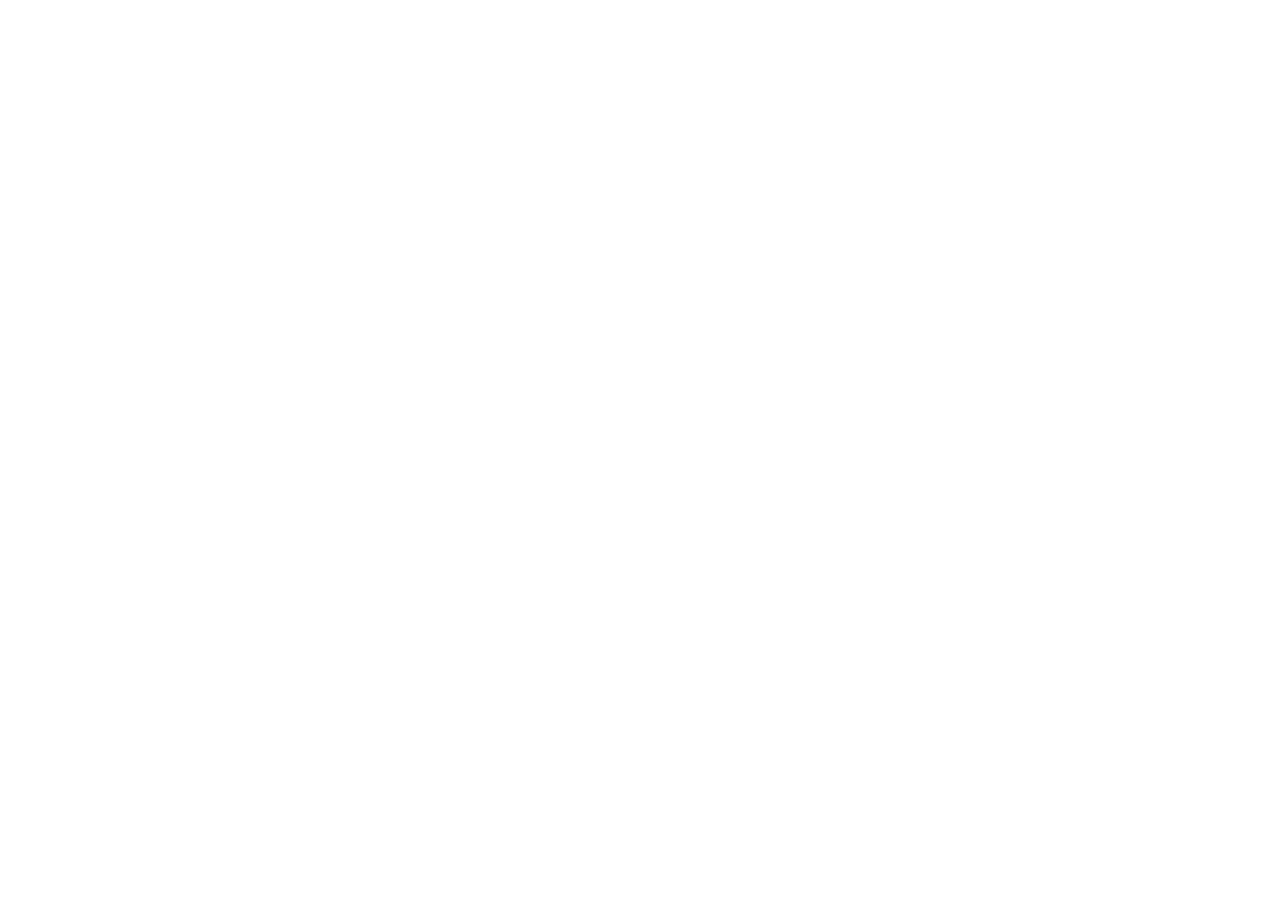
==== index2.html @ 89203ca1 "[style] created stylesheet" ====
<!DOCTYPE html>
<html lang="en">
<head>
    <meta charset="UTF-8">
    <meta name="viewport" content="width, initial-scale=1.0">
    <title>Document</title>
    <link rel="stylesheet" href="style2.css">
</head>
<body>
    <div class="container">
        <!-- set up three different elements -->
        <!-- comment -->
    </div>
</body>
</html>
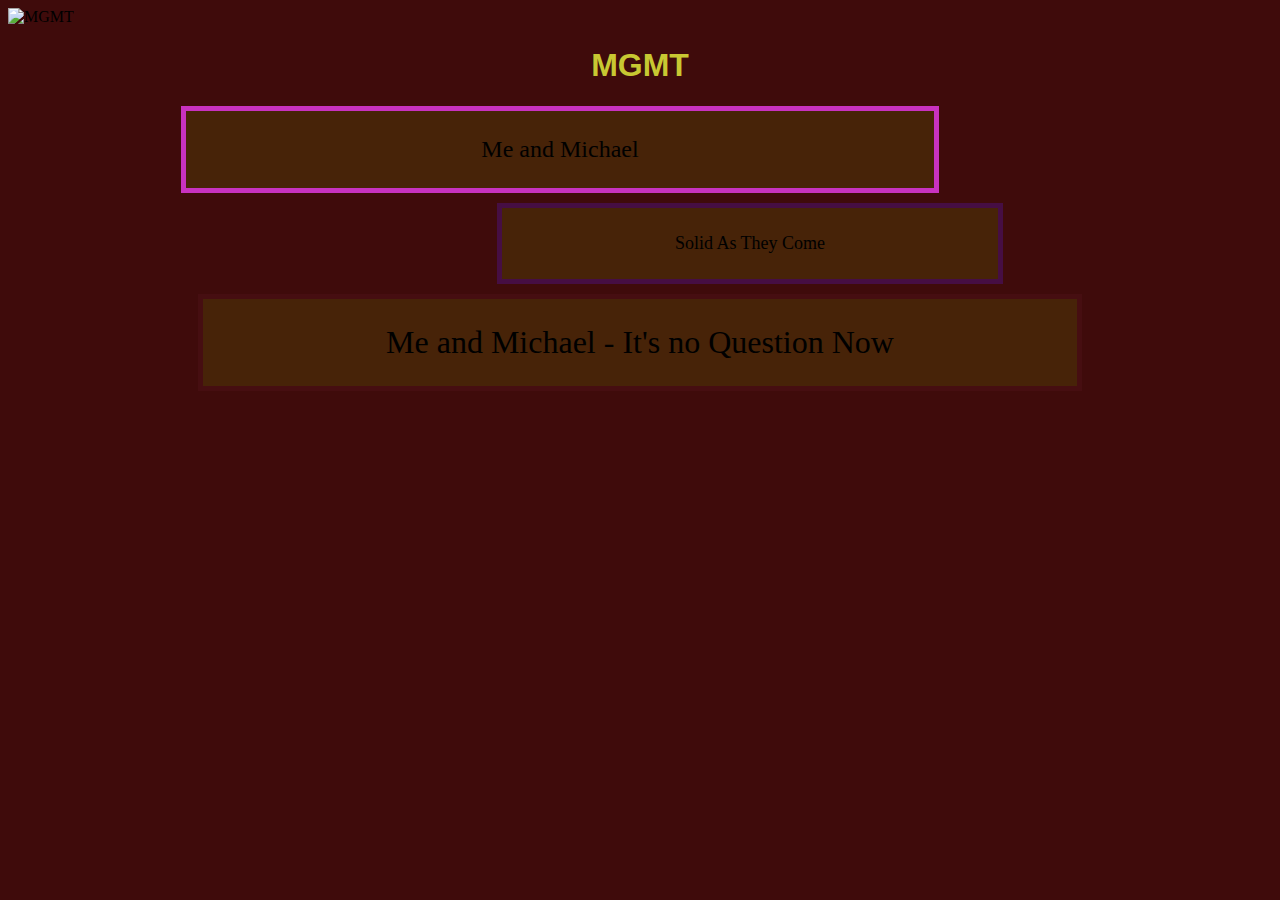
==== commit e69b10a4: "[style]add design to site" ====
--- a/index2.html
+++ b/index2.html
@@ -3,13 +3,18 @@
 <head>
     <meta charset="UTF-8">
     <meta name="viewport" content="width, initial-scale=1.0">
-    <title>Document</title>
+    <title>CSS Display Positioning</title>
     <link rel="stylesheet" href="style2.css">
 </head>
 <body>
+    <header>
+        <img src="https://1843784937.rsc.cdn77.org/wp-content/uploads/2018/02/mgmt1-400x200.jpg" alt="MGMT">
+    </header>
+    <h1>MGMT</h1>
     <div class="container">
-        <!-- set up three different elements -->
-        <!-- comment -->
+        <div class="element" id="first">Me and Michael</div>
+        <div class="element" id="second">Solid As They Come</div>
+        <div class="element" id="third">Me and Michael - It's no Question Now</div>
     </div>
 </body>
 </html>--- a/style2.css
+++ b/style2.css
@@ -0,0 +1,49 @@
+body {
+    background-color: rgb(63, 11, 11, 06)
+}
+
+h1 {
+    font-family: helvetica;
+    font-weight: 900;
+    color: rgb(200,200,50);
+}
+img {
+    width: 100%;
+}
+
+.element {
+  background: rgb(75, 45, 7, .7);
+  text-align: center;
+  padding: 25px;
+}
+
+h1 {
+    text-align: center;
+}
+
+.container {
+    position: relative;
+}
+
+#first {
+  font-size: x-large;
+  border: 5px solid rgb(200, 50, 192);
+  margin: 10px 20%;
+  position: relative;
+  left: -80px;
+
+}
+
+#second {
+  font-size: large;
+  border: 5px solid rgb(70, 14, 67);
+  margin: 10px 30%;
+  position: relative;
+  left: 110px;
+}
+
+#third {
+  font-size: xx-large;
+  border: 5px solid rgb(70, 14, 17);
+  margin: 8px 15%;
+}